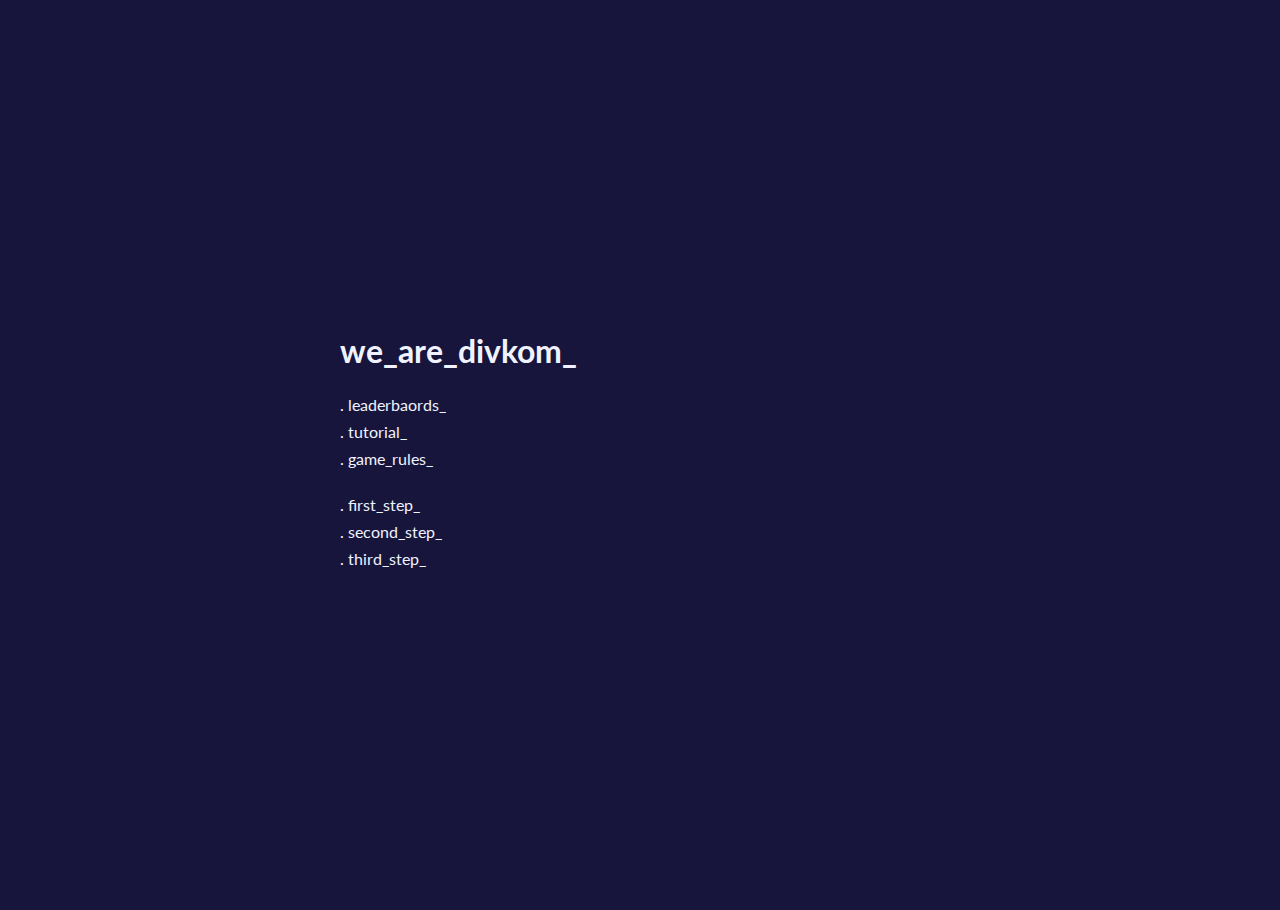
==== index.html @ 6f9d88dd "init" ====
<!DOCTYPE html>
<html>
  <head>
    <title>We Are Divkom</title>
    <link href="stylesheet.css" rel="stylesheet" />
  </head>
  <body>
    <div class="main-text">
      <h1>we_are_divkom_</h1>
      
      <div class="list">
        <a href="./0a-leaderboards/">. leaderbaords_</a>
      </div>
      <div class="list">
        <a href="./0c-tutorial/">. tutorial_</a>
      </div>
      <div class="list">
        <a href="./0b-rules/">. game_rules_</a>
      </div>
      
      <br>
      <div class="list">
        <a class="nav-button" href="./P0O9I8U7">. first_step_</a>
      </div>
      <div class="list">
        <a class="nav-button" href="./QE3T5U7">. second_step_</a>
      </div>
      <div class="list">
        <a class="nav-button" href="./R4T5Y6U7">. third_step_</a>
      </div>

      <br>
      <div class="hidden-step">
        <a class="hidden-text" href="./S2D3F4G5">. final_step_</a>
      </div>

      
      
    </div>
  </body">
</html>
---- stylesheet.css ----
@import url("https://fonts.googleapis.com/css2?family=Lato&display=swap");

body {
  display: flex;
  background-color: #17153B;
  color: #F0F3FF;
  font-family: "Lato", sans-serif;
  justify-content: center;
  align-items: center;
  height: 100vh;
  width: 100vw;
  margin: 0;
}

.main-text {
  width: 600px;
}

.hidden-text {
  color: #17153B;
}

.hidden-step {
  position: absolute;
  padding: 150px 0px;;
}

.list {
  padding: 4px 0px;
}

.entry {
  color: #15F5BA;
  font-style: italic;
}

.flag {
  color: #15F5BA;
}

.clue {
  color: red;
}

.gate {
  color: black;
}

table, th, td {
  border: 1px solid black;
  border-collapse: collapse;
}

th, td {
  padding: 10px;
}

button {
  border-radius: 8px;
  border: 2px solid #836FFF;
  padding: 4px 8px;
  background-color: #17153B;
  color: #F0F3FF;
  transition: color 200ms;
  transition: background-color 200ms;
}

.submit:hover {
  color: #836FFF;
  background-color: #17153B;
  border: 2px solid #836FFF;
}

.ctrla {
  transition: color 200ms;
}

.ctrla:hover {
  color: red;
}

h1 {
  font-weight: bold;
}

p {
  margin-bottom: 40px;
}

a {
  color: #F0F3FF;
  text-decoration: none;
  border-radius: 8px;
  transition: color 200ms;
}

a:hover {
  color: #836FFF;
}
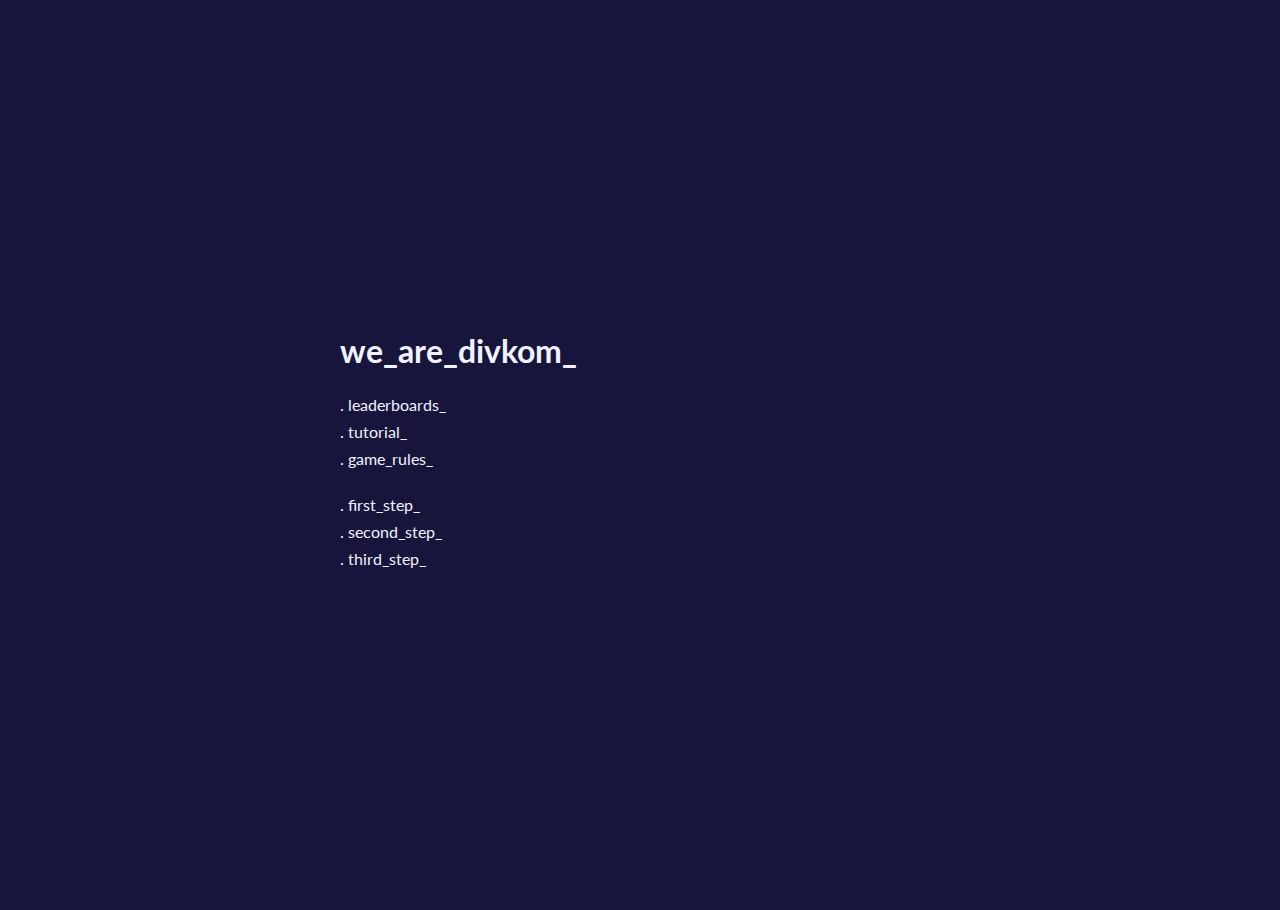
==== commit 6a32e78c: "Update index.html" ====
--- a/index.html
+++ b/index.html
@@ -9,7 +9,7 @@
       <h1>we_are_divkom_</h1>
       
       <div class="list">
-        <a href="./0a-leaderboards/">. leaderbaords_</a>
+        <a href="./0a-leaderboards/">. leaderboards_</a>
       </div>
       <div class="list">
         <a href="./0c-tutorial/">. tutorial_</a>
